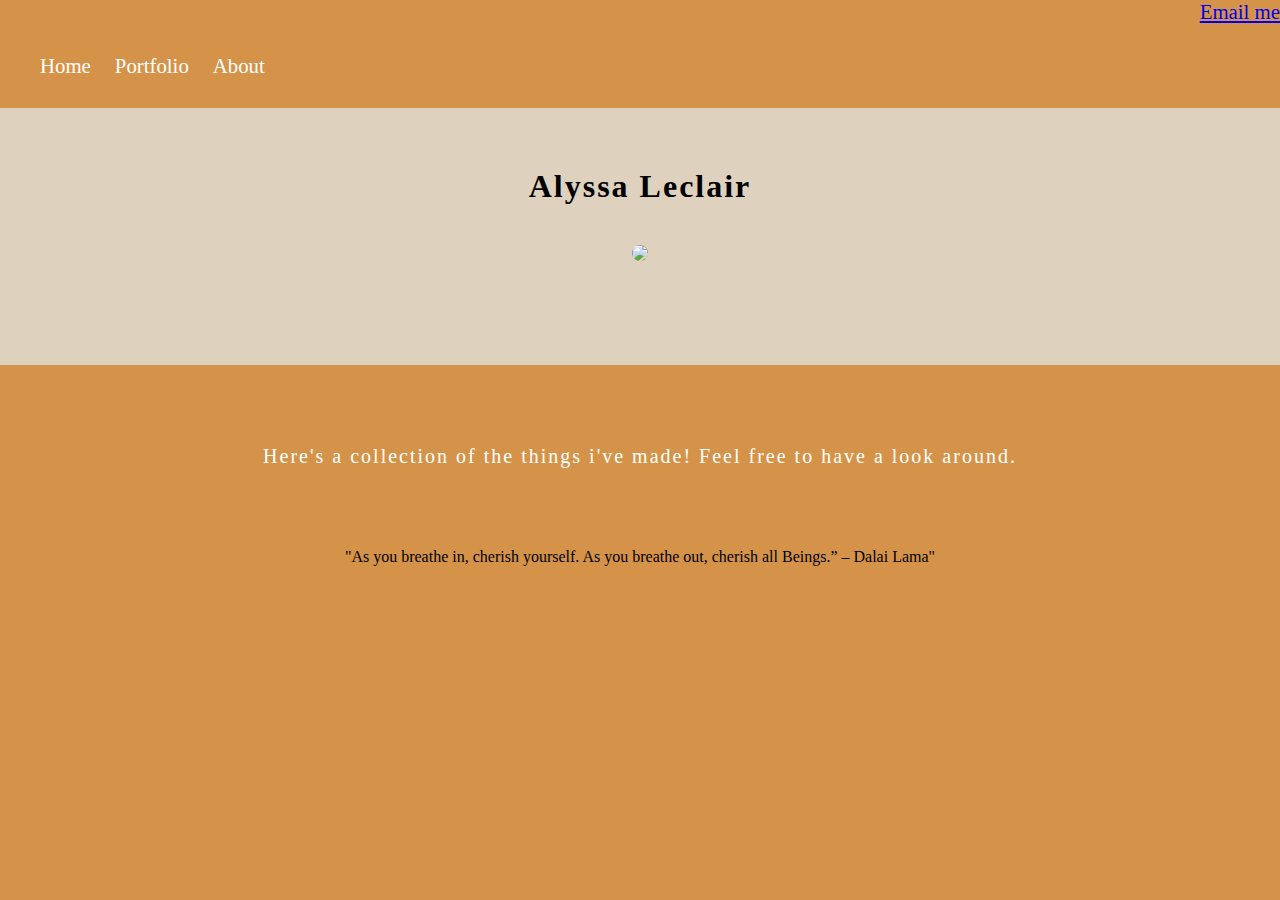
==== index.html @ bc474a41 "🚂🖼 Checkpoint ./about.html:17518768/136 ./index.html:17518768/659 ./styles.css:17518768/21" ====
<!DOCTYPE html>
<html>
  
  <div class="email">
     <a href="mailto: [alyssaleclair64@gmail.com]?subject= &body= "> Email me </a>
  </div>
  
  <!-- Navigation Bar  -->
  <div class="navbar">
    <nav>
      <ul>
        <li><a href="index.html">Home</a></li>
        <li><a href="portfolio.html">Portfolio</a></li>
        <li><a href="about.html">About</a></li>
      </ul>
    </nav>
  </div>

  <!-- Title + Setup -->

  <head>
    <title>Alyssa Leclair Portfolio</title>
    <meta charset="utf-8" />
    <meta http-equiv="X-UA-Compatible" content="IE=edge" />
    <meta name="viewport" content="width=device-width, initial-scale=1" />
    <link rel="stylesheet" href="/styles.css" />
    <script src="/script.js" defer></script>
  </head>

  <!-- Header + Profile Pic-->

  <div class="header">
    <body>
      <h1>
        Alyssa Leclair
      </h1>

  
      <img class="mainimage"
        src="https://www.bing.com/images/blob?bcid=TlgQk2VoSXIBbYxPBgXilVdrX30R.....-o"
        width="200px"
      />
    
    </body>
  </div>

  <!-- Intro Paragraph -->

  <div id="introtext">
    <center>
      <p>
        Here's a collection of the things i've made! Feel free to have a look around.
      </p>
    </center>
  </div>
  
  <div class="quote">
    <center><P>
       "As you breathe in, cherish yourself. As you breathe out, cherish all Beings.” – Dalai Lama"
      </P>
    </center>
  </div>
  
</html>
---- styles.css ----
/*Background Color and Margin Reset*/

body {
  background-color: #D5934A; 
  }

*{
  margin:0px;
  }

/*Header Stylization and Main Image */

.header{
  background-color:#ded1bd;
padding:60px;
  color: black;
  text-align:center;
  letter-spacing:2px;
  font-family:"copperplate gothic light"
  }

.mainimage{
  margin:40px;
  border-radius:50%;
  max-width:200;
  }

/*Nav Bar Sylization*/

ul {
  list-style-type: none;
  background-color: #D5934A;
  padding:30px;
  }
  
li {
  display: inline;
  padding:10px;
  }

  li a {
  color: white;
  text-decoration: none;
  font-size: 1.3em;
  font-family:"copperplate gothic light"
  }

/*Main Paragraph Stylization*/

#introtext{ 
  color:white;
  font-family:"copperplate gothic light"
  text-align:center;
  letter-spacing:2px;
  font-size:20px;
  display:flex
  flex-wrap:wrap;
  padding:80px;
  margin: 0px;
  }

/*Portfolio Heading*/

#porthead{
  color: white;
  text-align:center;
  letter-spacing:2px;
  font-family:"copperplate gothic light"
  }

/*Image Margin*/

.proimage{
  margin-bottom:40px;
  }

/*Project Specs*/

.project{
  padding:80px;
  margin:70px;
  border:15px solid white;
  color: white;
  text-align:center;
  font-family:"copperplate gothic light"
  }

/*Flex Stuff Portfolio*/ 

.container {
  display: flex;
  justify-content:center;
  }

/*Email Stylization*/

.email{
  text-align:right;
  text-decoration: none;
  font-size: 1.3em;
  font-family:"copperplate gothic light"
  }

/*About page Title*/

.abouttitle{
  background-color:#ded1bd;
padding:60px;
  color: black;
  font-size: 1.3em;
  text-align:center;
  letter-spacing:2px;
  font-family:"copperplate gothic light"
  border-radius:50%;
}

/*About Paragraph Test*/

.aboutme{
  color:white;
  font-family:"copperplate gothic light"
  text-align:center;
  letter-spacing:2px;
  font-size:30px;
  display:flex
  flex-wrap:wrap;
  padding:80px;
  margin:0px;
  }

/*About Image*/

.aboutimg{
  border-radius:50%;
  }
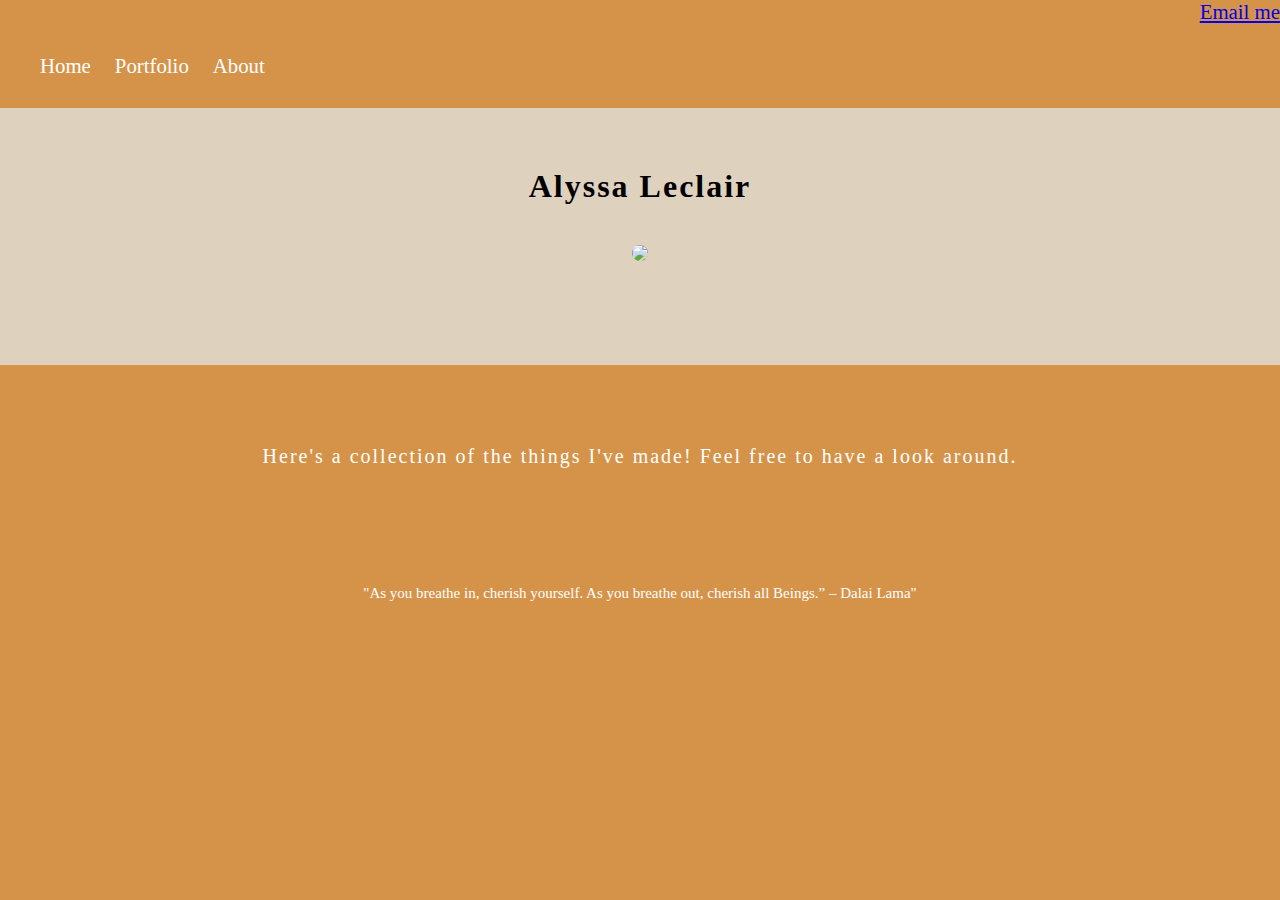
==== commit ab3336d3: "💾🏎 Checkpoint ./index.html:17518768/13" ====
--- a/index.html
+++ b/index.html
@@ -49,15 +49,16 @@
   <div id="introtext">
     <center>
       <p>
-        Here's a collection of the things i've made! Feel free to have a look around.
+        Here's a collection of the things I've made! Feel free to have a look around.
       </p>
     </center>
   </div>
   
   <div class="quote">
-    <center><P>
+    <center>
+      <p>
        "As you breathe in, cherish yourself. As you breathe out, cherish all Beings.” – Dalai Lama"
-      </P>
+      </p>
     </center>
   </div>
   
--- a/styles.css
+++ b/styles.css
@@ -57,6 +57,17 @@
   flex-wrap:wrap;
   padding:80px;
   margin: 0px;
+  }
+
+/*Home Quote*/
+
+.quote{
+  color:white;
+  font-family:"copperplate gothic light"
+  text-align:center;
+  letter-spacing:0px;
+  font-size:15px;
+  line-height:90px;
   }
 
 /*Portfolio Heading*/
@@ -121,7 +132,7 @@
   font-family:"copperplate gothic light"
   text-align:center;
   letter-spacing:2px;
-  font-size:30px;
+  font-size:20px;
   display:flex
   flex-wrap:wrap;
   padding:80px;
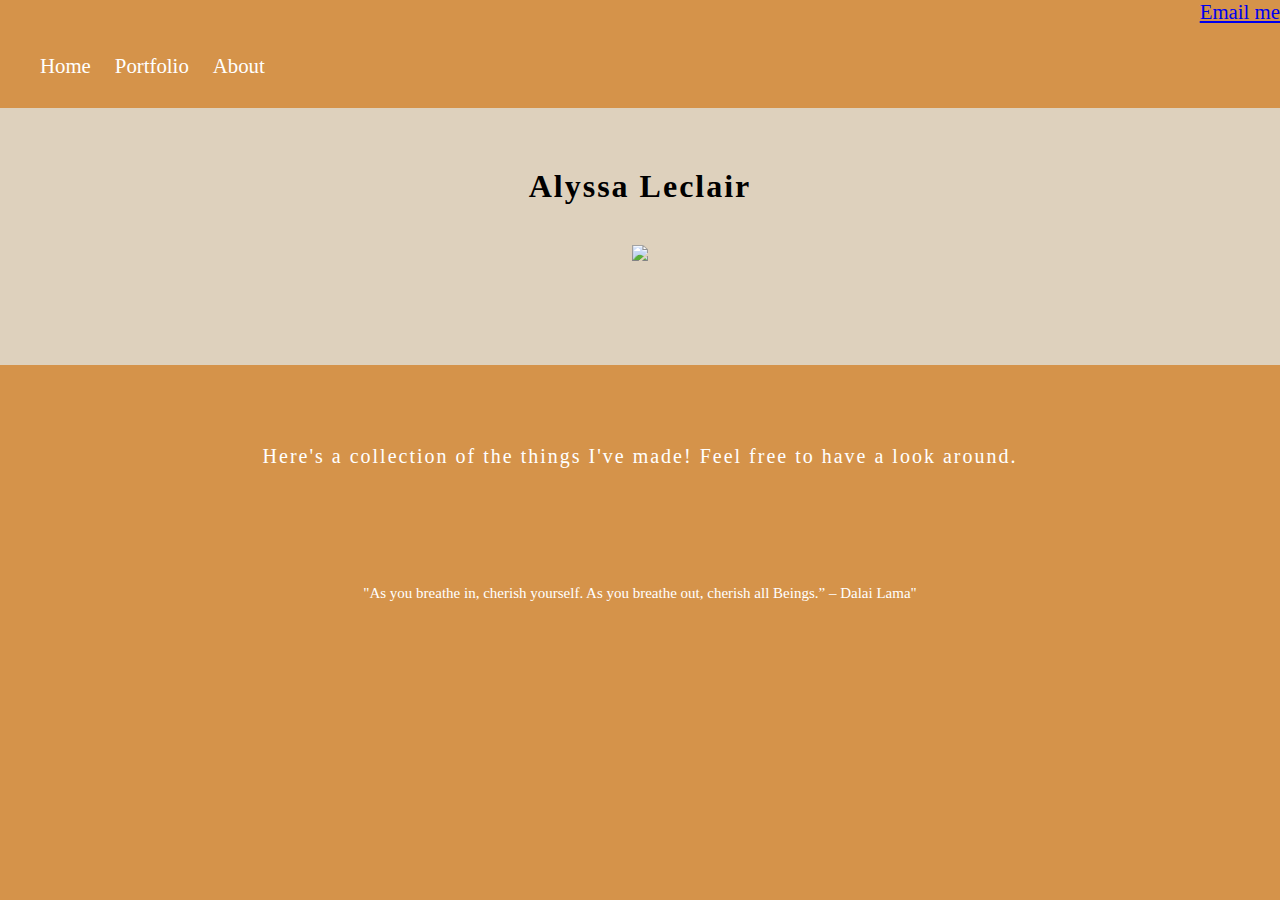
==== commit e75f98a7: "🏉👋 Checkpoint ./index.html:17518768/884 ./.glitch-assets:17518768/1294 ./styles.css:17518768/42" ====
--- a/index.html
+++ b/index.html
@@ -37,7 +37,7 @@
 
   
       <img class="mainimage"
-        src="https://www.bing.com/images/blob?bcid=TlgQk2VoSXIBbYxPBgXilVdrX30R.....-o"
+        src="https://cdn.glitch.com/2c1e2954-b2c6-4690-b929-f711848fc37f%2FNicePng_kawaii-coffee-png_4174407.png?v=1592368496609"
         width="200px"
       />
     
--- a/styles.css
+++ b/styles.css
@@ -21,7 +21,6 @@
 
 .mainimage{
   margin:40px;
-  border-radius:50%;
   max-width:200;
   }
 
@@ -122,7 +121,6 @@
   text-align:center;
   letter-spacing:2px;
   font-family:"copperplate gothic light"
-  border-radius:50%;
 }
 
 /*About Paragraph Test*/
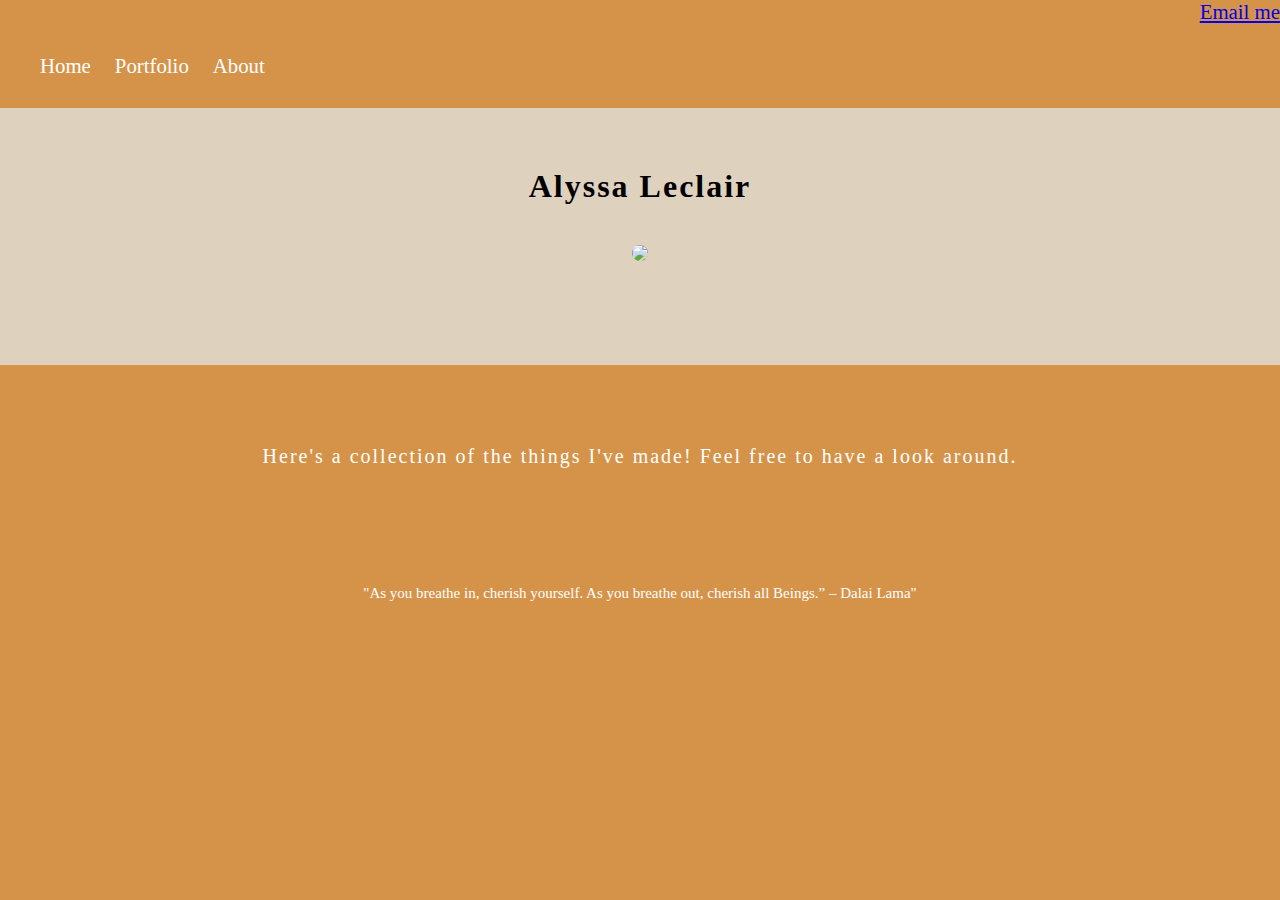
==== commit c9197c58: "🙆☔️ Checkpoint ./.glitch-assets:17518768/434 ./index.html:17518768/584 ./styles.css:17518768/72 ./ab" ====
--- a/index.html
+++ b/index.html
@@ -37,7 +37,7 @@
 
   
       <img class="mainimage"
-        src="https://cdn.glitch.com/2c1e2954-b2c6-4690-b929-f711848fc37f%2FNicePng_kawaii-coffee-png_4174407.png?v=1592368496609"
+        src="https://cdn.glitch.com/2c1e2954-b2c6-4690-b929-f711848fc37f%2F%E2%B8%99%E1%A9%A0%E2%97%9F%20%20%20%CD%A1%E1%A9%A0%E2%99%A1%E2%86%AC%20%F0%9D%92%82%F0%9D%92%93%F0%9D%92%95%20%F0%9D%92%83%F0%9D%92%90%F0%9D%92%90%F0%9D%92%8C%20%F0%9F%A6%87%20-%20%E2%99%A1!!.jpg?v=1592348524988"
         width="200px"
       />
     
--- a/styles.css
+++ b/styles.css
@@ -22,6 +22,7 @@
 .mainimage{
   margin:40px;
   max-width:200;
+  border-radius:50%;
   }
 
 /*Nav Bar Sylization*/
@@ -137,8 +138,4 @@
   margin:0px;
   }
 
-/*About Image*/
 
-.aboutimg{
-  border-radius:50%;
-  }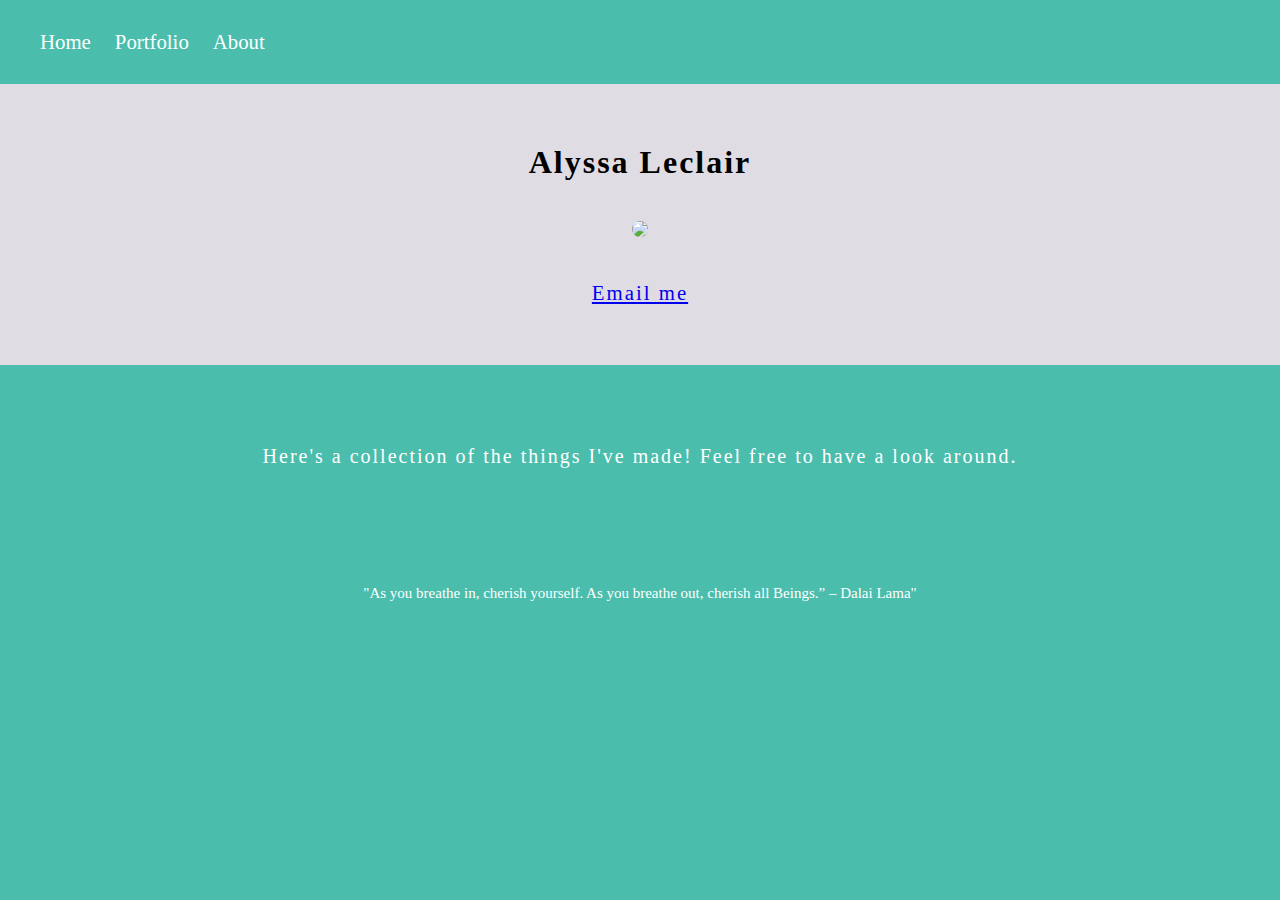
==== commit 84484bcc: "☃️🎈 Checkpoint ./styles.css:17518768/70 ./index.html:17518768/526" ====
--- a/index.html
+++ b/index.html
@@ -1,9 +1,7 @@
 <!DOCTYPE html>
 <html>
   
-  <div class="email">
-     <a href="mailto: [alyssaleclair64@gmail.com]?subject= &body= "> Email me </a>
-  </div>
+  
   
   <!-- Navigation Bar  -->
   <div class="navbar">
@@ -40,6 +38,13 @@
         src="https://cdn.glitch.com/2c1e2954-b2c6-4690-b929-f711848fc37f%2F%E2%B8%99%E1%A9%A0%E2%97%9F%20%20%20%CD%A1%E1%A9%A0%E2%99%A1%E2%86%AC%20%F0%9D%92%82%F0%9D%92%93%F0%9D%92%95%20%F0%9D%92%83%F0%9D%92%90%F0%9D%92%90%F0%9D%92%8C%20%F0%9F%A6%87%20-%20%E2%99%A1!!.jpg?v=1592348524988"
         width="200px"
       />
+      
+    
+        <div class="email">
+     <a href="mailto: [alyssaleclair64@gmail.com]?subject= &body= "> Email me </a>
+  </div>
+      
+     
     
     </body>
   </div>
--- a/styles.css
+++ b/styles.css
@@ -1,7 +1,7 @@
 /*Background Color and Margin Reset*/
 
 body {
-  background-color: #D5934A; 
+  background-color: #4abdac; 
   }
 
 *{
@@ -11,7 +11,7 @@
 /*Header Stylization and Main Image */
 
 .header{
-  background-color:#ded1bd;
+  background-color:#dfdce3;
 padding:60px;
   color: black;
   text-align:center;
@@ -29,7 +29,7 @@
 
 ul {
   list-style-type: none;
-  background-color: #D5934A;
+  background-color: #4abdac;
   padding:30px;
   }
   
@@ -106,10 +106,11 @@
 /*Email Stylization*/
 
 .email{
-  text-align:right;
+  text-align:center;
   text-decoration: none;
   font-size: 1.3em;
-  font-family:"copperplate gothic light"
+  font-family:"copperplate gothic light";
+  color: 
   }
 
 /*About page Title*/
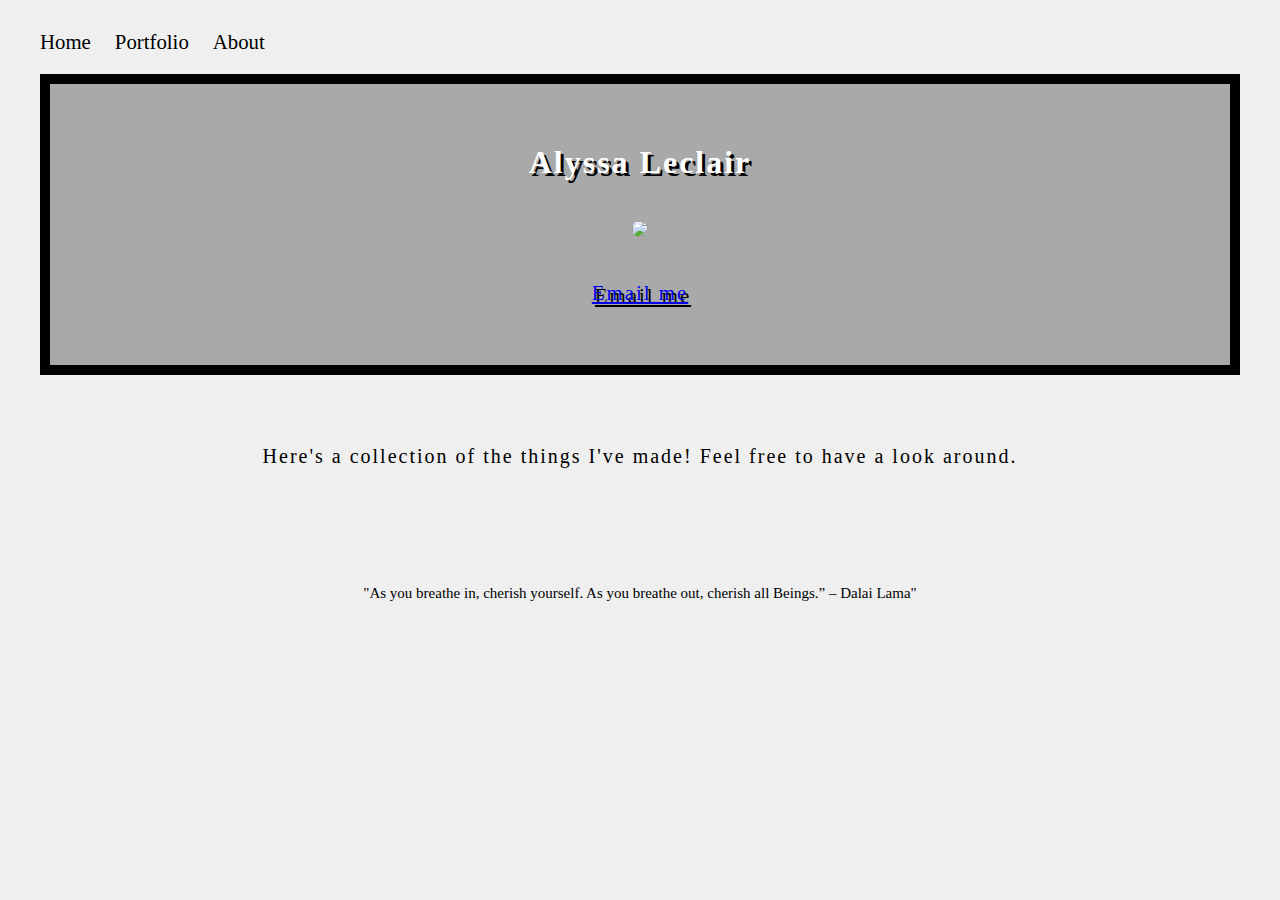
==== commit a57f6748: "😂💰 Checkpoint ./styles.css:17518768/43 ./index.html:17518768/447" ====
--- a/index.html
+++ b/index.html
@@ -29,25 +29,32 @@
 
   <div class="header">
     <body>
-      <h1>
+      
+      <div id="Ally">
+        <h1>
         Alyssa Leclair
       </h1>
-
-  
+      </div>
+      
       <img class="mainimage"
         src="https://cdn.glitch.com/2c1e2954-b2c6-4690-b929-f711848fc37f%2F%E2%B8%99%E1%A9%A0%E2%97%9F%20%20%20%CD%A1%E1%A9%A0%E2%99%A1%E2%86%AC%20%F0%9D%92%82%F0%9D%92%93%F0%9D%92%95%20%F0%9D%92%83%F0%9D%92%90%F0%9D%92%90%F0%9D%92%8C%20%F0%9F%A6%87%20-%20%E2%99%A1!!.jpg?v=1592348524988"
         width="200px"
       />
       
-    
-        <div class="email">
+     <div class="email">
      <a href="mailto: [alyssaleclair64@gmail.com]?subject= &body= "> Email me </a>
   </div>
+    
+    
+    </body>
+      </div>
+    
+       
       
      
     
-    </body>
-  </div>
+ 
+  
 
   <!-- Intro Paragraph -->
 
--- a/styles.css
+++ b/styles.css
@@ -1,7 +1,7 @@
 /*Background Color and Margin Reset*/
 
 body {
-  background-color: #4abdac; 
+  background-color: #efefef;
   }
 
 *{
@@ -11,12 +11,17 @@
 /*Header Stylization and Main Image */
 
 .header{
-  background-color:#dfdce3;
+  background-color:#a9a9a9;
 padding:60px;
-  color: black;
+  margin-left:50px;
+  margin-right:50px;
+  color: white;
+  text-shadow:3px 3px black;
   text-align:center;
   letter-spacing:2px;
-  font-family:"copperplate gothic light"
+  font-family:"copperplate gothic light";
+  outline:10px solid black;
+  
   }
 
 .mainimage{
@@ -29,7 +34,7 @@
 
 ul {
   list-style-type: none;
-  background-color: #4abdac;
+  background-color: #efefef;
   padding:30px;
   }
   
@@ -39,7 +44,7 @@
   }
 
   li a {
-  color: white;
+  color: black;
   text-decoration: none;
   font-size: 1.3em;
   font-family:"copperplate gothic light"
@@ -48,7 +53,7 @@
 /*Main Paragraph Stylization*/
 
 #introtext{ 
-  color:white;
+  color:black;
   font-family:"copperplate gothic light"
   text-align:center;
   letter-spacing:2px;
@@ -62,7 +67,7 @@
 /*Home Quote*/
 
 .quote{
-  color:white;
+  color:black;
   font-family:"copperplate gothic light"
   text-align:center;
   letter-spacing:0px;
@@ -110,8 +115,11 @@
   text-decoration: none;
   font-size: 1.3em;
   font-family:"copperplate gothic light";
-  color: 
   }
+
+.email{
+  color:#f78733;
+}
 
 /*About page Title*/
 
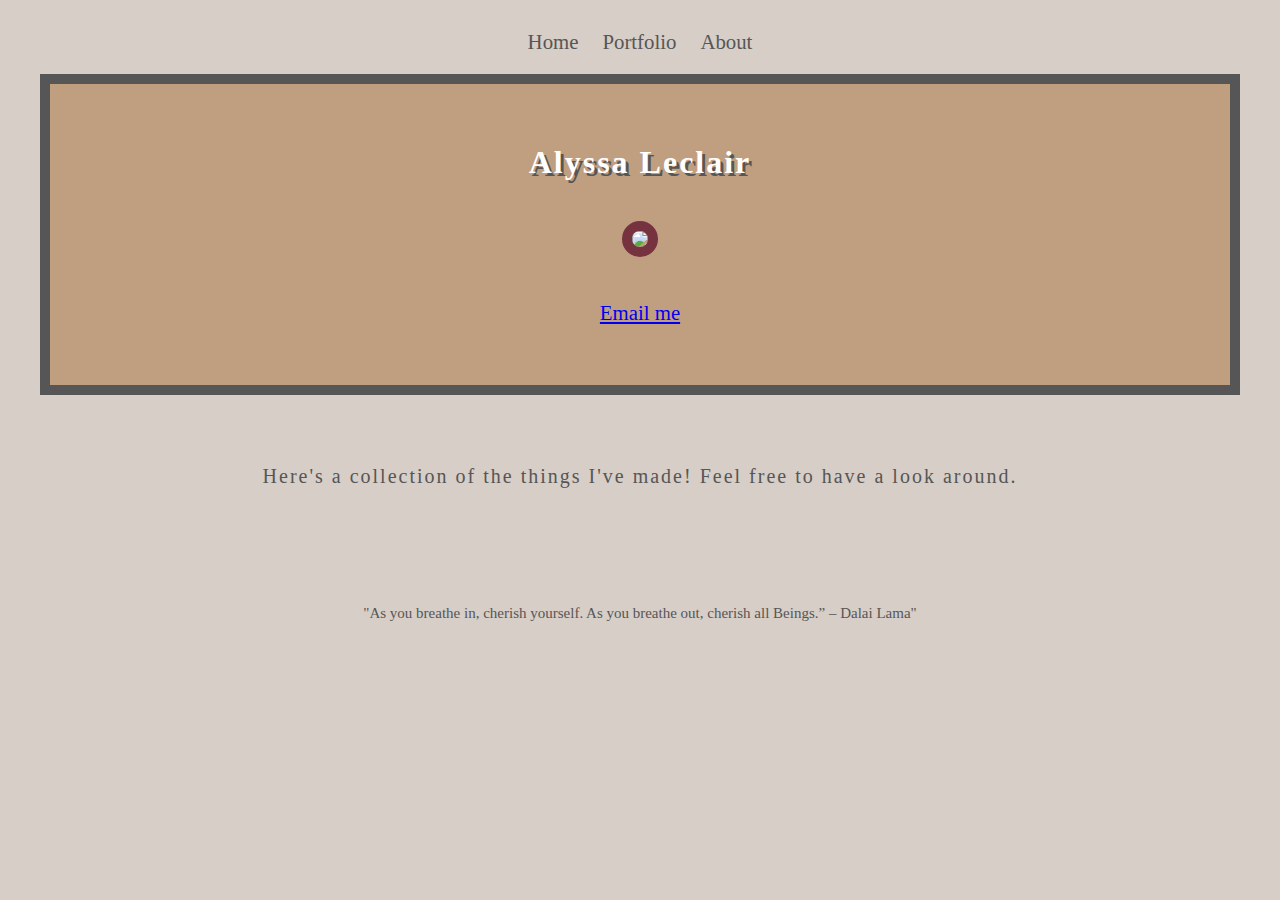
==== commit 3c51c09b: "👂🚕 Checkpoint ./index.html:17518768/581 ./styles.css:17518768/260" ====
--- a/index.html
+++ b/index.html
@@ -1,10 +1,10 @@
 <!DOCTYPE html>
 <html>
   
-  
+
   
   <!-- Navigation Bar  -->
-  <div class="navbar">
+   <div class="navbar">
     <nav>
       <ul>
         <li><a href="index.html">Home</a></li>
@@ -13,6 +13,7 @@
       </ul>
     </nav>
   </div>
+ 
 
   <!-- Title + Setup -->
 
--- a/styles.css
+++ b/styles.css
@@ -1,7 +1,7 @@
 /*Background Color and Margin Reset*/
 
 body {
-  background-color: #efefef;
+  background-color: #d7cec7;
   }
 
 *{
@@ -10,31 +10,38 @@
 
 /*Header Stylization and Main Image */
 
+#Ally{
+  color: white;
+  text-shadow:3px 3px #565656;
+  text-align:center;
+  letter-spacing:2px;
+  font-family:"copperplate gothic light";
+  }
+
 .header{
-  background-color:#a9a9a9;
+   text-align:center;
+  background-color:#c09f80;
 padding:60px;
   margin-left:50px;
   margin-right:50px;
-  color: white;
-  text-shadow:3px 3px black;
-  text-align:center;
-  letter-spacing:2px;
-  font-family:"copperplate gothic light";
-  outline:10px solid black;
-  
-  }
+  outline:10px solid #565656;
+   }
 
 .mainimage{
   margin:40px;
   max-width:200;
   border-radius:50%;
+  border:10px solid #76323f;
   }
 
 /*Nav Bar Sylization*/
 
+.navbar{
+  text-align:center;
+}
 ul {
   list-style-type: none;
-  background-color: #efefef;
+  background-color: #d7cec7;
   padding:30px;
   }
   
@@ -44,7 +51,7 @@
   }
 
   li a {
-  color: black;
+  color: #565656;
   text-decoration: none;
   font-size: 1.3em;
   font-family:"copperplate gothic light"
@@ -53,7 +60,7 @@
 /*Main Paragraph Stylization*/
 
 #introtext{ 
-  color:black;
+  color:#565656;
   font-family:"copperplate gothic light"
   text-align:center;
   letter-spacing:2px;
@@ -67,7 +74,7 @@
 /*Home Quote*/
 
 .quote{
-  color:black;
+  color:#565656;
   font-family:"copperplate gothic light"
   text-align:center;
   letter-spacing:0px;
